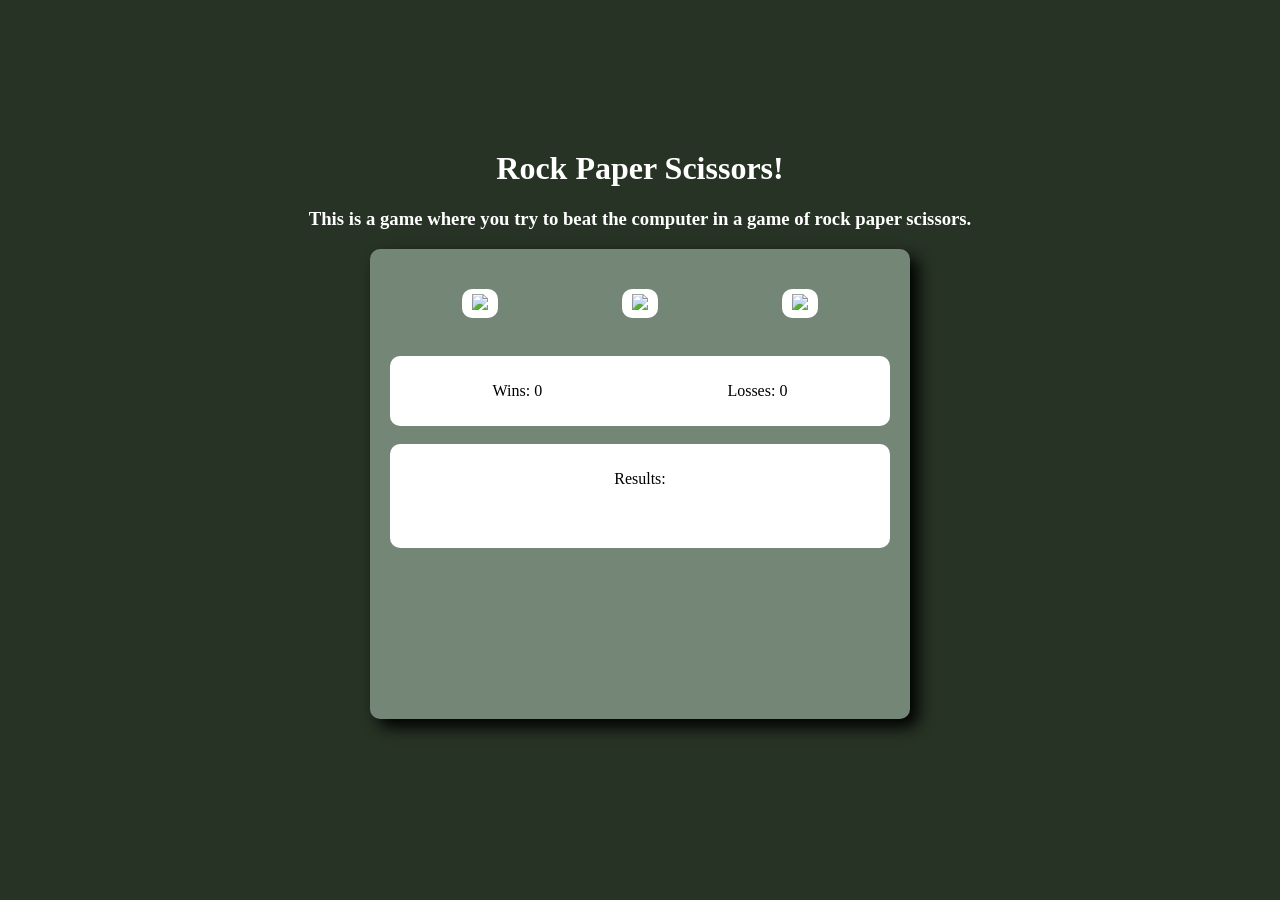
==== index.html @ 33b4cab0 "Add files via upload" ====
<!DOCTYPE html>
<html lang="en">
<head>
    <meta charset="UTF-8">
    <meta name="viewport" content="width=device-width, initial-scale=1.0">
    <title>Exercise 6 - Rock Paper Scissor</title>
    <link rel="stylesheet" href="styles.css">
</head>
<body>

    <header>
        <h1>Rock Paper Scissors!</h1>
        <h3>This is a game where you try to beat the computer in a game of rock paper scissors.</h3>
    </header>

    <div class="main">
        <div class="buttonSection">
            <button type="button" id="rock"><img src="media/rock.png"></button>
            <button type="button" id="paper"><img src="media/paper.png"></button>
            <button type="button" id="scissors"><img src="media/scissors.png"></button>
        </div>

        <br>

        <div class="scoreBoard">
            <p id="scorePlayer">Wins: 0</p>
            <p id="scoreComputer">Losses: 0</p>
        </div>

        <br>
        
        <div class="gameOutcome">
            <p>Results:</p>
            <p id="choiceReview"></p>
            <br>
            <p id="result"></p>
        </div>
    </div>

    <script>
        let playerChoice = "";

        const buttonRock = document.querySelector("#rock");
        const buttonPaper = document.querySelector("#paper");
        const buttonScissors = document.querySelector("#scissors");

        buttonRock.addEventListener("click", () => {
            rockPaperScissor("Rock");
        });
        buttonPaper.addEventListener("click", () => {
            rockPaperScissor("Paper");
        });
        buttonScissors.addEventListener("click", () => {
            rockPaperScissor("Scissors");
        });

        function rockPaperScissor(choice){
            playerChoice = choice;

            //generate computer choice
            generateComputerChoice();
        }

        let computerChoice = "";
        
        function generateComputerChoice(){
            //random number from 0-2
            let randomNumber = Math.floor(Math.random() * 3);
            //console.log("computer choice = " + randomNumber);

            switch(randomNumber){
                case 0:
                    computerChoice = "Rock";
                    //console.log("case 0");
                    break;
                case 1:
                    computerChoice = "Paper";
                    //console.log("case 1");
                    break;

                case 2:
                    computerChoice = "Scissors"
                    //console.log("case 2");
                    break;
            }

            printResult();
        }

        function printResult(){
            //determine winner
            if (computerChoice == playerChoice){
                draw();
            } else if (playerChoice == "Rock"){
                if (computerChoice == "Paper"){
                    pcWins();
                } else {
                    playerWins();
                }
            } else if (playerChoice == "Paper"){
                if (computerChoice == "Rock"){
                    playerWins();
                } else {
                    pcWins();
                }
            } else {
                if (computerChoice == "Rock"){
                    pcWins();
                } else {
                    playerWins();
                }
            }
        }

        const results = document.querySelector("#result");
        const choiceReview = document.querySelector("#choiceReview");
        const scorePlayerDisplay = document.querySelector("#scorePlayer");
        const scoreComputerDisplay = document.querySelector("#scoreComputer");

        let scorePlayer = 0;
        let scoreComputer = 0;

        function draw(){
            choiceReview.textContent = `You chose ${playerChoice}, Computer chose ${computerChoice}`
            results.textContent = "Draw"
            results.style.color = "orange";
        }

        function playerWins(){
            choiceReview.textContent = `You chose ${playerChoice}, Computer chose ${computerChoice}`
            results.textContent = "you win! :D";
            results.style.color = "green";

            scorePlayer ++;
            scorePlayerDisplay.textContent = `Wins: ${scorePlayer}`
        }

        function pcWins(){
            choiceReview.textContent = `You chose ${playerChoice}, Computer chose ${computerChoice}`
            results.textContent = "Computer wins :(";
            results.style.color = "red";

            scoreComputer ++;
            scoreComputerDisplay.textContent = `Losses: ${scoreComputer}` 
        }
    </script>
</body>
</html>
---- styles.css ----
body {
    background-color: #273325;
}

h1, h3 {
    color: white;
}

header {
    text-align: center;
    margin-top: 150px;
}

.main {
    padding: 20px;
    border-radius: 10px;
    background-color: rgb(116, 134, 118);
    width: 500px;
    height: 430px;
    margin: auto;
    filter: drop-shadow(8px 8px 8px black);
}

.buttonSection {
    display: flex;
    justify-content: space-around;
    padding: 10px;
    border-radius: 10px;
}

button {
    border-radius: 10px;
    background-color: white;
    border: 4px solid transparent;
    margin: 10px;
}

button:hover {
    border: 4px solid #bd5454;
}

.scoreBoard {
    background-color: white;
    display: flex;
    justify-content: space-around;
    padding: 10px;
    border-radius: 10px;
}

.gameOutcome {
    background-color: white;
    padding: 10px;
    border-radius: 10px;
    text-align: center;
}
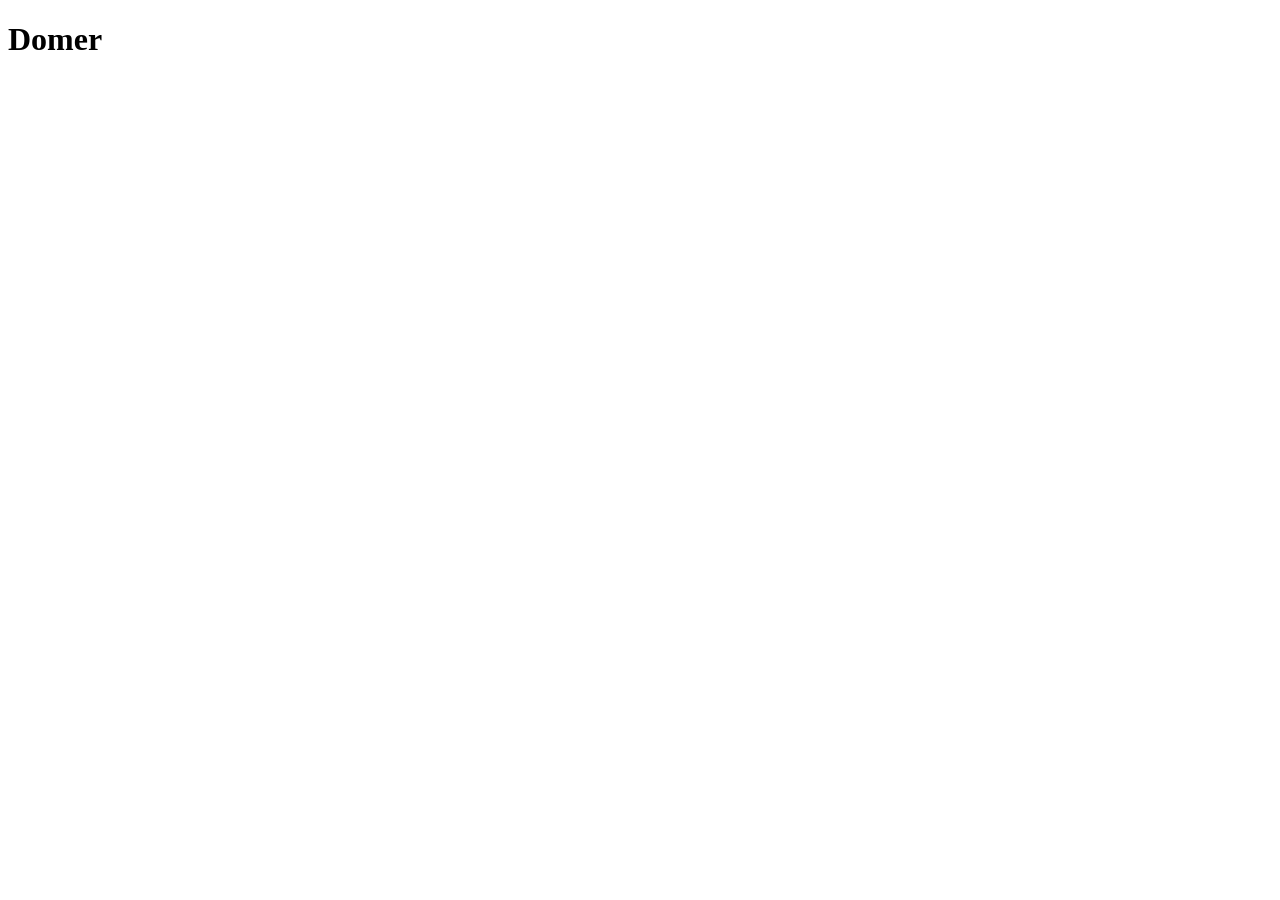
==== commit 56bc1b4d: "Add files via upload" ====
--- a/index.html
+++ b/index.html
@@ -3,146 +3,10 @@
 <head>
     <meta charset="UTF-8">
     <meta name="viewport" content="width=device-width, initial-scale=1.0">
-    <title>Exercise 6 - Rock Paper Scissor</title>
-    <link rel="stylesheet" href="styles.css">
+    <title>Frata hemsida</title>
 </head>
 <body>
-
-    <header>
-        <h1>Rock Paper Scissors!</h1>
-        <h3>This is a game where you try to beat the computer in a game of rock paper scissors.</h3>
-    </header>
-
-    <div class="main">
-        <div class="buttonSection">
-            <button type="button" id="rock"><img src="media/rock.png"></button>
-            <button type="button" id="paper"><img src="media/paper.png"></button>
-            <button type="button" id="scissors"><img src="media/scissors.png"></button>
-        </div>
-
-        <br>
-
-        <div class="scoreBoard">
-            <p id="scorePlayer">Wins: 0</p>
-            <p id="scoreComputer">Losses: 0</p>
-        </div>
-
-        <br>
-        
-        <div class="gameOutcome">
-            <p>Results:</p>
-            <p id="choiceReview"></p>
-            <br>
-            <p id="result"></p>
-        </div>
-    </div>
-
-    <script>
-        let playerChoice = "";
-
-        const buttonRock = document.querySelector("#rock");
-        const buttonPaper = document.querySelector("#paper");
-        const buttonScissors = document.querySelector("#scissors");
-
-        buttonRock.addEventListener("click", () => {
-            rockPaperScissor("Rock");
-        });
-        buttonPaper.addEventListener("click", () => {
-            rockPaperScissor("Paper");
-        });
-        buttonScissors.addEventListener("click", () => {
-            rockPaperScissor("Scissors");
-        });
-
-        function rockPaperScissor(choice){
-            playerChoice = choice;
-
-            //generate computer choice
-            generateComputerChoice();
-        }
-
-        let computerChoice = "";
-        
-        function generateComputerChoice(){
-            //random number from 0-2
-            let randomNumber = Math.floor(Math.random() * 3);
-            //console.log("computer choice = " + randomNumber);
-
-            switch(randomNumber){
-                case 0:
-                    computerChoice = "Rock";
-                    //console.log("case 0");
-                    break;
-                case 1:
-                    computerChoice = "Paper";
-                    //console.log("case 1");
-                    break;
-
-                case 2:
-                    computerChoice = "Scissors"
-                    //console.log("case 2");
-                    break;
-            }
-
-            printResult();
-        }
-
-        function printResult(){
-            //determine winner
-            if (computerChoice == playerChoice){
-                draw();
-            } else if (playerChoice == "Rock"){
-                if (computerChoice == "Paper"){
-                    pcWins();
-                } else {
-                    playerWins();
-                }
-            } else if (playerChoice == "Paper"){
-                if (computerChoice == "Rock"){
-                    playerWins();
-                } else {
-                    pcWins();
-                }
-            } else {
-                if (computerChoice == "Rock"){
-                    pcWins();
-                } else {
-                    playerWins();
-                }
-            }
-        }
-
-        const results = document.querySelector("#result");
-        const choiceReview = document.querySelector("#choiceReview");
-        const scorePlayerDisplay = document.querySelector("#scorePlayer");
-        const scoreComputerDisplay = document.querySelector("#scoreComputer");
-
-        let scorePlayer = 0;
-        let scoreComputer = 0;
-
-        function draw(){
-            choiceReview.textContent = `You chose ${playerChoice}, Computer chose ${computerChoice}`
-            results.textContent = "Draw"
-            results.style.color = "orange";
-        }
-
-        function playerWins(){
-            choiceReview.textContent = `You chose ${playerChoice}, Computer chose ${computerChoice}`
-            results.textContent = "you win! :D";
-            results.style.color = "green";
-
-            scorePlayer ++;
-            scorePlayerDisplay.textContent = `Wins: ${scorePlayer}`
-        }
-
-        function pcWins(){
-            choiceReview.textContent = `You chose ${playerChoice}, Computer chose ${computerChoice}`
-            results.textContent = "Computer wins :(";
-            results.style.color = "red";
-
-            scoreComputer ++;
-            scoreComputerDisplay.textContent = `Losses: ${scoreComputer}` 
-        }
-    </script>
+    <h1>Domer</h1>    
+    <img href="media/domer.jpg">
 </body>
 </html>
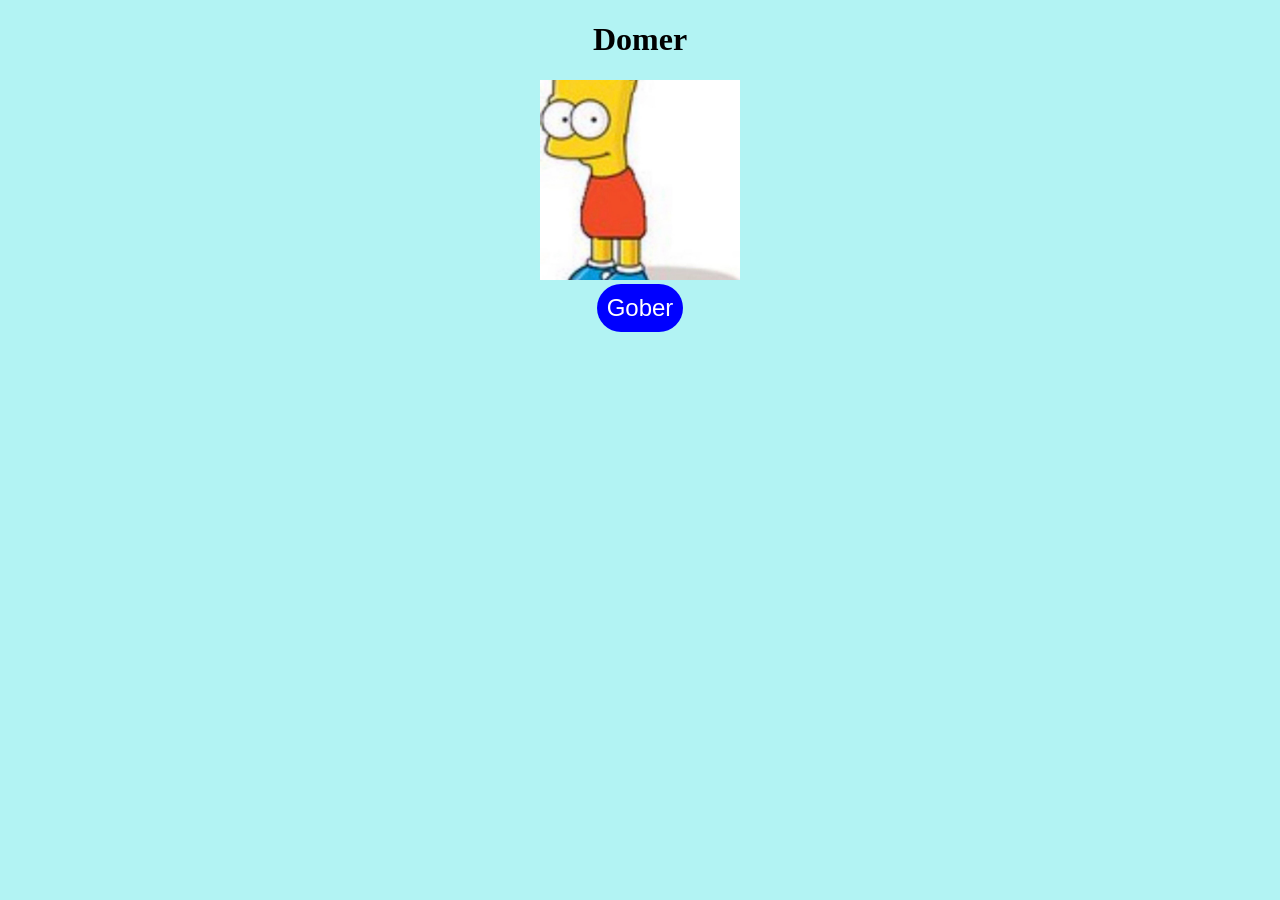
==== commit 3ef4956e: "Add files via upload" ====
--- a/index.html
+++ b/index.html
@@ -4,9 +4,68 @@
     <meta charset="UTF-8">
     <meta name="viewport" content="width=device-width, initial-scale=1.0">
     <title>Frata hemsida</title>
+
+    <style>
+        body{
+            background-color:rgb(178, 243, 243);
+        }
+
+        header{
+            text-align: center;
+        }
+        
+        img{
+            width: 200px;
+        }
+
+        button{
+
+            color: white;
+            background-color: blue;
+
+            font-size: x-large;
+            border: none;
+
+            padding: 10px;
+            border-radius: 50px;
+        }
+    </style>
 </head>
 <body>
-    <h1>Domer</h1>    
-    <img href="media/domer.jpg">
+    <header>
+        <h1>Domer</h1>    
+        <img src="media/domer.jpg"></img>
+        <nav>
+
+        </nav>
+
+        <button id="buttonGober" >Gober</button>
+    </header>
+
+    <div class="main">
+
+        <div id="goberCage"></div>
+    </div>
+
+    
+
+    
+
+   
+    
+    <script>
+        const goberCage = document.getElementById("goberCage")
+
+        const buttonGober = document.getElementById("buttonGober")
+        buttonGober.addEventListener("click", gober)
+
+        function gober(){
+            const newImg = document.createElement("img");
+            newImg.src = "media/domer.jpg";
+
+            goberCage.appendChild(newImg);
+        }
+    </script>
+
 </body>
 </html>
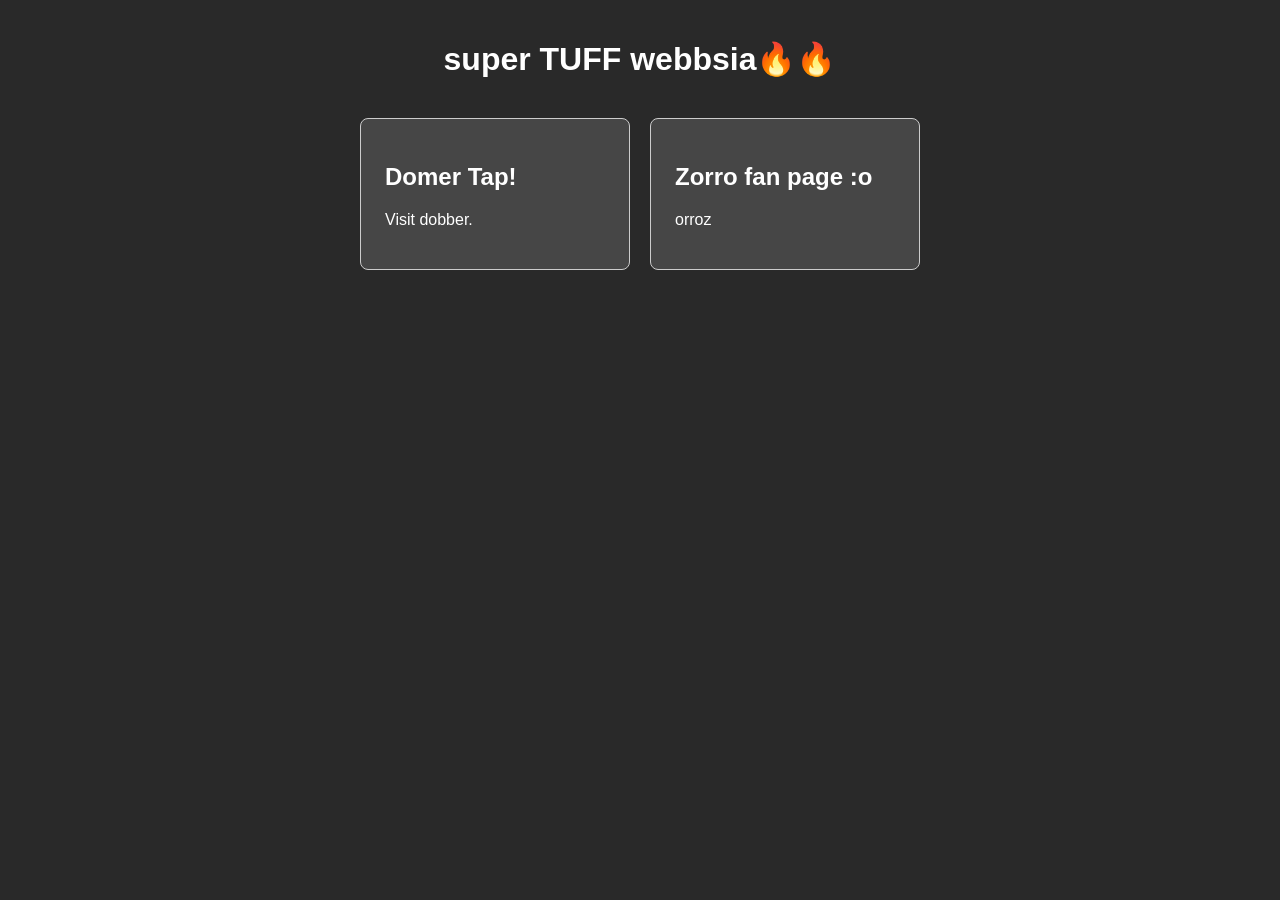
==== commit 485abd40: "Add files via upload" ====
--- a/index.html
+++ b/index.html
@@ -3,69 +3,61 @@
 <head>
     <meta charset="UTF-8">
     <meta name="viewport" content="width=device-width, initial-scale=1.0">
-    <title>Frata hemsida</title>
+    <title>super TUFF webbplats</title>
+    <style>
+        body {
+            margin: 0;
+            font-family: Helvetica, sans-serif;
 
-    <style>
-        body{
-            background-color:rgb(178, 243, 243);
+            background-color: #292929;
         }
 
-        header{
+        h1 {
+            color: white;
             text-align: center;
-        }
-        
-        img{
-            width: 200px;
+            margin: 40px 0;
         }
 
-        button{
+        .cards {
+            color: white;
 
-            color: white;
-            background-color: blue;
+            display: flex;
+            justify-content: center;
+            gap: 20px;
+            padding: 0 20px;
+        }
 
-            font-size: x-large;
-            border: none;
+        .card {
+            background-color: rgb(70, 70, 70);
+            display: block;
+            width: 220px;
+            padding: 24px;
+            color: inherit;
+            text-decoration: none;
+            border: 1px solid #ccc;
+            border-radius: 8px;
+        }
 
-            padding: 10px;
-            border-radius: 50px;
+        .card:hover {
+            box-shadow: 0px 0px 10px red;
         }
     </style>
 </head>
 <body>
     <header>
-        <h1>Domer</h1>    
-        <img src="media/domer.jpg"></img>
-        <nav>
-
-        </nav>
-
-        <button id="buttonGober" >Gober</button>
+        <h1>super TUFF webbsia🔥🔥</h1>
     </header>
 
-    <div class="main">
+    <main class="cards">
+        <a class="card" href="domer.html">
+            <h2>Domer Tap!</h2>
+            <p>Visit dobber.</p>
+        </a>
 
-        <div id="goberCage"></div>
-    </div>
-
-    
-
-    
-
-   
-    
-    <script>
-        const goberCage = document.getElementById("goberCage")
-
-        const buttonGober = document.getElementById("buttonGober")
-        buttonGober.addEventListener("click", gober)
-
-        function gober(){
-            const newImg = document.createElement("img");
-            newImg.src = "media/domer.jpg";
-
-            goberCage.appendChild(newImg);
-        }
-    </script>
-
+        <a class="card" href="zorro.html">
+            <h2>Zorro fan page :o</h2>
+            <p>orroz</p>
+        </a>
+    </main>
 </body>
 </html>
